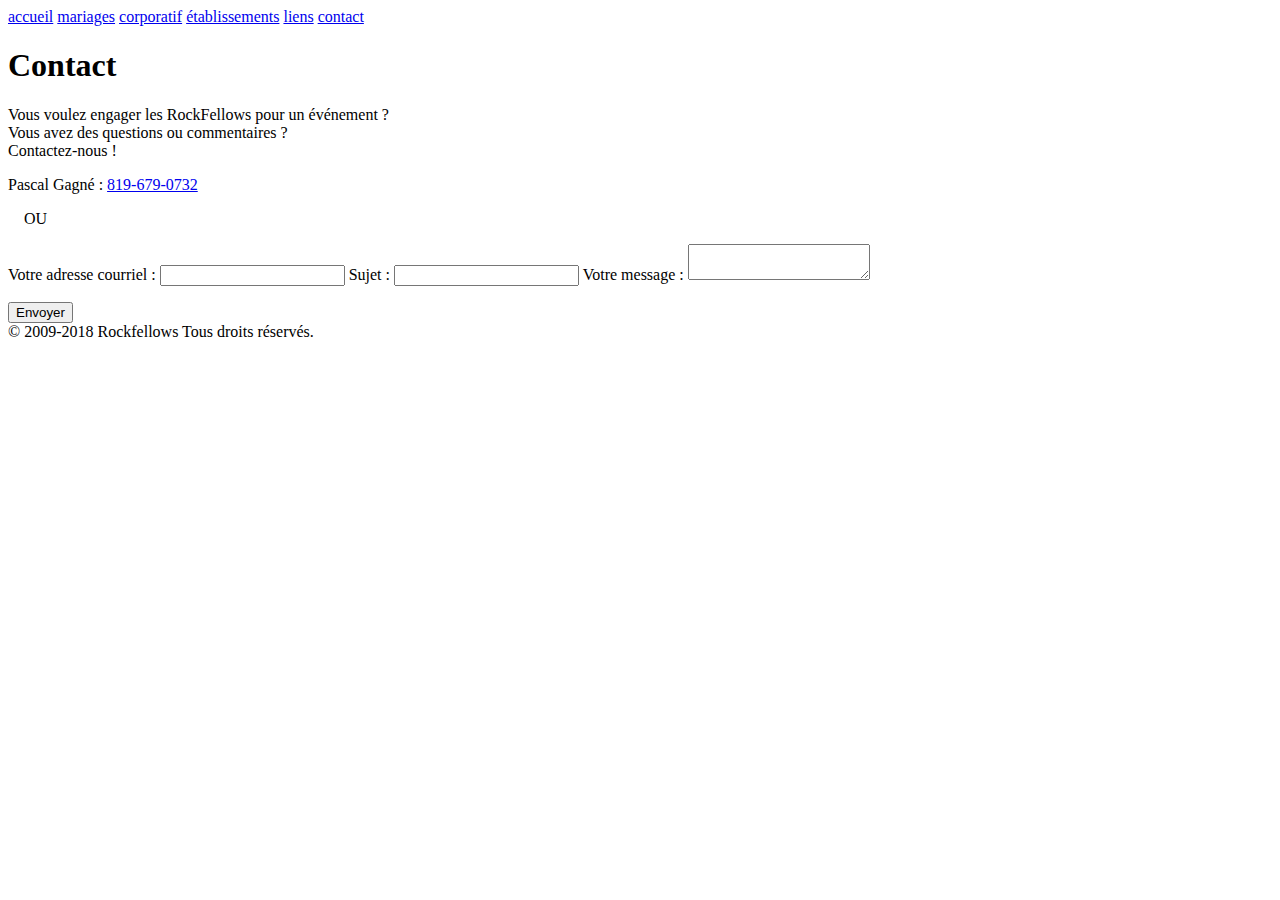
==== contact.htm @ 168a0738 "Site files" ====
<!DOCTYPE HTML PUBLIC "-//W3C//DTD HTML 4.01 Transitional//EN"
"http://www.w3.org/TR/html4/loose.dtd">
<html>
<head>
<meta http-equiv="Content-Type" content="text/html; charset=ISO-8859-1">
<title></title>

<link rel="StyleSheet" href="/themes/rockfellows/style/menu.css" type="text/css">
<style type="text/css">@import url("/themes/rockfellows/style/style.css"); </style>
<script type="text/javascript" src="/includes_axial/axialScript.js"></script><script type="text/javascript" src="/includes_axial/formScript.js"></script><script type="text/javascript" src="includes_axial/ckeditor/ckeditor.js"></script>
<!-- D�but du code HTML pour la fonction "Header" -->
<link rel="stylesheet" href="themes/rockfellows/style/style.css" />
<script type="text/javascript" src="http://ekomobi.com/redirect/detect.js?http://rockfellows.ekomobi.com"></script>
<script type="text/javascript" src="/includes_axial/jquery-1.4.4.min.js"></script>
<script type="text/javascript">

function get_next_pic(which)
{
	var next = (which >= $('#header img').size() ? 1 : which + 1 );
	$('#img' + which).fadeOut('slow', function(){$('#img' + next).fadeIn('slow', function(){ setTimeout("get_next_pic(" + next + ");", 8000); });});
}

$(document).ready(function()
{
	setTimeout("get_next_pic($('#header img').size());", 2000);
});



</script>

<script type="text/javascript">

  var _gaq = _gaq || [];
  _gaq.push(['_setAccount', 'UA-27007202-1']);
  _gaq.push(['_trackPageview']);

  (function() {
    var ga = document.createElement('script'); ga.type = 'text/javascript'; ga.async = true;
    ga.src = ('https:' == document.location.protocol ? 'https://ssl' : 'http://www') + '.google-analytics.com/ga.js';
    var s = document.getElementsByTagName('script')[0]; s.parentNode.insertBefore(ga, s);
  })();


</script>

</head>

<body>

		

		
		<!-- Si on n'est PAS en admin, inscrire le code ici -->

		



<div id="main">
	<div id="topmost" class="centered">
		<!--<a href="#">Connexion</a>&nbsp;|&nbsp;<a href="#">English</a>-->
	</div>
	<div id="header" class="centered">
	<!--
		<img id="img1" src="/themes/rockfellows/images/head1.jpg" />
		<img id="img2" src="/themes/rockfellows/images/head2.jpg" />
		<img id="img3" src="/themes/rockfellows/images/head3.jpg" />
	-->
	</div>
	<div id="navbar" class="centered">
		<a href="index.htm"><span class="nbll"></span>accueil<span class="nblr"></span></a>

		<a href="mariages.htm" class="nbl"><span class="nbll"><span class="nblr">mariages</span></span></a>
		<a href="corporatif.htm" class="nbl"><span class="nbll"><span class="nblr">corporatif</span></span></a>
		<a href="etablissements.htm" class="nbl"><span class="nbll"><span class="nblr">&eacute;tablissements</span></span></a>
		<a href="liens.htm" class="nbl"><span class="nbll"><span class="nblr">liens</span></span></a>
		<a href="contact.htm" class="nbl"><span class="nbll"><span class="nblr">contact</span></span></a>
	</div>
	<div id="middle" class="centered">

		<div id="content">

<!-- fin du code HTML pour la fonction "Header" -->


<h1>
	Contact</h1>
<p>
	Vous voulez engager les RockFellows pour un &eacute;v&eacute;nement ?<br />
	Vous avez des questions ou commentaires ?<br />
	Contactez-nous !</p>
<p>
	Pascal Gagn&eacute; : <a href="tel:819-679-0732">819-679-0732</a></p>
<p>
	&nbsp;&nbsp;&nbsp; OU</p>
<form action="send.php" id="contactform" method="post">
	<p>
		<label for="email">Votre adresse courriel :</label> <input name="email" type="text" /> <label for="email">Sujet :</label> <input name="subject" type="text" /> <label for="email">Votre message :</label> <textarea name="message"></textarea></p>

<input type="submit" value="Envoyer" id="sendbutton">

</form>
 



<!-- D�but du code HTML pour la fonction "Footer" -->




	  
	  <!-- Si on n'est PAS en admin, inscrire le code ici -->

	  


</div>


		<div id="sidebar">

			<div id="sb-center">
				<!--
				<div>
					<h3>Partenaires</h3>
					<ul>
						<li>axialdev</li>
						<li>bar le magog</li>
						<li>organiz</li>
					</ul>
					<p>
						<a href="liens.htm">Afficher tous</a>
					</p>
				</div>
				-->

				<script src="http://widgets.twimg.com/j/2/widget.js"></script>
				<script>
				new TWTR.Widget({
				  version: 2,
				  type: 'profile',
				  rpp: 4,
				  interval: 6000,
				  width: 250,
				  height: 300,
				  theme: {
					shell: {
					  background: '#333333',
					  color: '#c9c9c9'
					},
					tweets: {
					  background: '#000000',
					  color: '#ffffff',
					  links: '#ff0000'
					}
				  },
				  features: {
					scrollbar: false,
					loop: false,
					live: false,
					hashtags: true,
					timestamp: true,
					avatars: false,
					behavior: 'all'
				  }
				}).render().setUser('rockfellows').start();
				</script>

				<script src="http://connect.facebook.net/fr_CA/all.js#xfbml=1"></script><fb:like-box href="http://www.facebook.com/#!/pages/The-Rockfellows/143125616502" width="250" colorscheme="dark" connections="8" stream="false" header="false"></fb:like-box>
			</div>
		</div>





	</div>
</div>

<div id="footer" class="centered">
	&copy; 2009-2018 Rockfellows Tous droits r&eacute;serv&eacute;s.
</div>
<!--
<div id="contactusspacer">&nbsp;</div>
<div id="contactus">Contactez-nous !</div>
-->





<!-- Fin du code HTML pour la fonction "Footer" -->

</body>
</html>
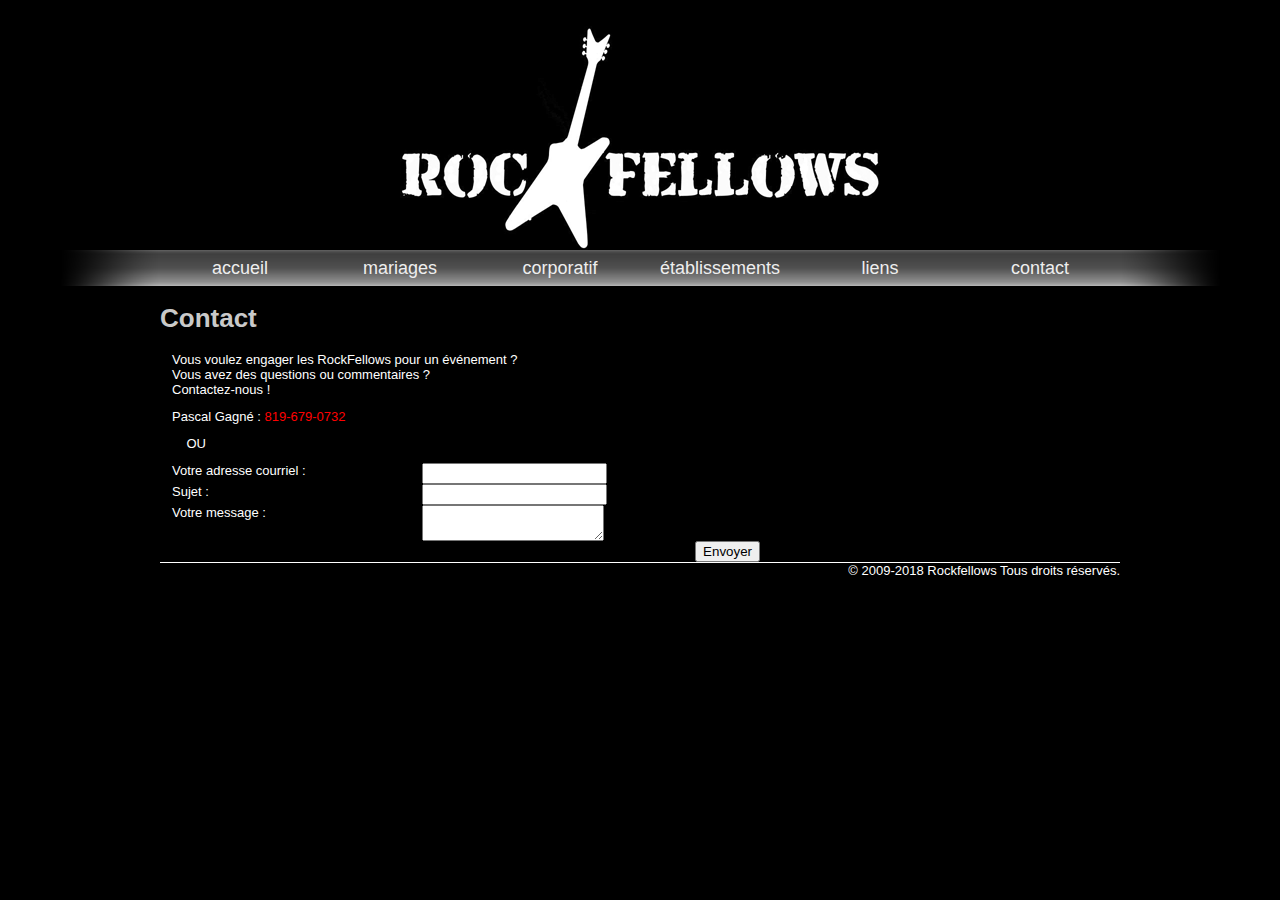
==== commit 392eeb77: "https" ====
--- a/contact.htm
+++ b/contact.htm
@@ -10,7 +10,7 @@
 <script type="text/javascript" src="/includes_axial/axialScript.js"></script><script type="text/javascript" src="/includes_axial/formScript.js"></script><script type="text/javascript" src="includes_axial/ckeditor/ckeditor.js"></script>
 <!-- D�but du code HTML pour la fonction "Header" -->
 <link rel="stylesheet" href="themes/rockfellows/style/style.css" />
-<script type="text/javascript" src="http://ekomobi.com/redirect/detect.js?http://rockfellows.ekomobi.com"></script>
+<script type="text/javascript" src="https://ekomobi.com/redirect/detect.js?https://rockfellows.ekomobi.com"></script>
 <script type="text/javascript" src="/includes_axial/jquery-1.4.4.min.js"></script>
 <script type="text/javascript">
 
@@ -84,23 +84,23 @@
 <!-- fin du code HTML pour la fonction "Header" -->
 
 
-<h1>
-	Contact</h1>
-<p>
-	Vous voulez engager les RockFellows pour un &eacute;v&eacute;nement ?<br />
-	Vous avez des questions ou commentaires ?<br />
-	Contactez-nous !</p>
-<p>
-	Pascal Gagn&eacute; : <a href="tel:819-679-0732">819-679-0732</a></p>
-<p>
-	&nbsp;&nbsp;&nbsp; OU</p>
-<form action="send.php" id="contactform" method="post">
-	<p>
-		<label for="email">Votre adresse courriel :</label> <input name="email" type="text" /> <label for="email">Sujet :</label> <input name="subject" type="text" /> <label for="email">Votre message :</label> <textarea name="message"></textarea></p>
-
-<input type="submit" value="Envoyer" id="sendbutton">
-
-</form>
+<h1>
+	Contact</h1>
+<p>
+	Vous voulez engager les RockFellows pour un &eacute;v&eacute;nement ?<br />
+	Vous avez des questions ou commentaires ?<br />
+	Contactez-nous !</p>
+<p>
+	Pascal Gagn&eacute; : <a href="tel:819-679-0732">819-679-0732</a></p>
+<p>
+	&nbsp;&nbsp;&nbsp; OU</p>
+<form action="send.php" id="contactform" method="post">
+	<p>
+		<label for="email">Votre adresse courriel :</label> <input name="email" type="text" /> <label for="email">Sujet :</label> <input name="subject" type="text" /> <label for="email">Votre message :</label> <textarea name="message"></textarea></p>
+
+<input type="submit" value="Envoyer" id="sendbutton">
+
+</form>
  
 
 
@@ -136,7 +136,7 @@
 				</div>
 				-->
 
-				<script src="http://widgets.twimg.com/j/2/widget.js"></script>
+				<script src="https://widgets.twimg.com/j/2/widget.js"></script>
 				<script>
 				new TWTR.Widget({
 				  version: 2,
@@ -168,7 +168,7 @@
 				}).render().setUser('rockfellows').start();
 				</script>
 
-				<script src="http://connect.facebook.net/fr_CA/all.js#xfbml=1"></script><fb:like-box href="http://www.facebook.com/#!/pages/The-Rockfellows/143125616502" width="250" colorscheme="dark" connections="8" stream="false" header="false"></fb:like-box>
+				<script src="https://connect.facebook.net/fr_CA/all.js#xfbml=1"></script><fb:like-box href="https://www.facebook.com/#!/pages/The-Rockfellows/143125616502" width="250" colorscheme="dark" connections="8" stream="false" header="false"></fb:like-box>
 			</div>
 		</div>
 
--- a/themes/rockfellows/style/menu.css
+++ b/themes/rockfellows/style/menu.css
@@ -0,0 +1,167 @@
+
+
+/*********************
+*  Boite principale  *
+**********************/
+
+/*   Contour de la boite de cat�gories   */
+.categoOutline{}
+
+/*    Texte � l'ext�erieur de la fonction des liens   */
+.MenuGauche{}
+
+
+
+/***************************
+*  cellule des cat�gories  *
+****************************/
+
+/*    1er niveau    */
+
+TD.divSpace{}
+
+/*    liens des categories     */
+
+A.blockCatego:link{font-size:11px; font-family:Arial; color:#434260; text-transform:uppercase; text-decoration:none; font-weight:bold;}
+A.blockCatego:visited{font-size:11px; font-family:Arial; color:#434260; text-transform:uppercase; text-decoration:none;  font-weight:bold;}
+A.blockCatego:hover{font-size:11px; font-family:Arial; color:#434260; text-transform:uppercase; text-decoration:none;  font-weight:bold;}
+A.blockCatego:active{font-size:11px; font-family:Arial; color:#434260; text-transform:uppercase; text-decoration:none;  font-weight:bold;}
+
+/*    lien (ou cellule) inactif(ve)     */
+
+TD.blockCatego{font-size:11px; font-family:Arial; padding-left:15px; color:#434260; text-transform:uppercase; text-decoration:none; height:10px; font-weight:bold;}
+
+
+
+/*    TR    */
+/*    fond des cellules, bon pour des rollover    */
+
+TR.RowBlockCatego{}
+
+TR.RowBlockCategoOver{}
+
+TR.RowBlockCategoUp{}
+
+
+/*    TD    */
+
+TD.RowBlockCatego{}
+
+TD.RowBlockCategoOver{}
+
+
+
+/**********************
+*  cellule des pages  *
+**********************/
+
+/*    2e niveau     */
+
+/*    liens des pages  */
+
+a.ListLinks:link{font-size:10px; font-family:Arial; color:#434260; text-transform:uppercase; text-decoration:none;  line-height:22px; padding-left:15px;}
+a.ListLinks:visited{font-size:10px; font-family:Arial; color:#434260; text-transform:uppercase; text-decoration:none;  line-height:22px;  padding-left:15px;}
+a.ListLinks:hover{font-size:10px; font-family:Arial; color:#1e1d31; text-transform:uppercase; text-decoration:underline;  line-height:22px; padding-left:15px;}
+a.ListLinks:active{font-size:10px; font-family:Arial; color:#1e1d31; text-transform:uppercase; text-decoration:underline; line-height:22px; padding-left:15px;}
+
+/* lien inactif (span)   */
+
+SPAN.ListLinks{font-size:10px; font-family:Arial; color:#1e1d31; text-transform:uppercase; text-decoration:underline; line-height:22px; padding-left:15px;}
+
+TD.PageCell{width:212px;}
+
+/*    Boite des pages     */
+/*    Bordures vont ici    */
+
+.blockSubPage{ border-style:none; border-color:#6c6868; border-width:0px 0px 1px 0px; width:250px;}
+
+/*    fond des cellules, bon pour des rollover    */
+
+TR.RowListLinksUp{height:20px;font-size:10px;}
+
+TR.RowListLinks{height:20px;font-size:10px; }
+
+TR.RowListLinksOver{height:20px;font-size:10px;}
+
+
+
+/***************************
+*  cellules AxialBoutique  *
+****************************/
+
+/*    3e niveau    */
+
+TD.SubBlockCatego{}
+
+TR.SubRowBlockCatego{}
+
+TD.SubRowBlockCatego{}
+
+TR.SubRowBlockCategoUp{}
+
+TD.SubRowBlockCategoUp{}
+
+TR.SubRowBlockCategoOver{}
+
+TD.SubRowBlockCategoOver{}
+
+TR.SubSubRowBlockCatego{}
+
+TD.SubSubRowBlockCatego{}
+
+
+/**************************************
+* liens des pages d'un menu harcod�   *
+***************************************/
+
+a.BoxLink:link{}
+a.BoxLink:visited{}
+a.BoxLink:hover{}
+a.BoxLink:active{}
+
+
+/*******************
+*  Menu D�roulant  *
+*******************/
+
+/* Placer ici les styles TABLE.Drop, TD.DropCatego, a.DropCatego, TD.DropPage, a.DropPage, .bg_deroule */
+TABLE.Drop{background-color:#67737A; width:250px; border-style:solid; border-width:0px 1px 0px 1px; border-color:#B2B6B9; }
+a.DropPage:link{line-height:20px;  display:block;  text-decoration:none; padding:2px 10px;}
+a.DropPage:visited{line-height:20px;  display:block;   text-decoration:none; padding:2px 10px;}
+a.DropPage:hover{ line-height:20px;  display:block; background-color:#404C54; padding:2px 10px; text-decoration:none;}
+a.DropPage:active{ line-height:20px;  display:block;   text-decoration:none; padding:2px 10px;}
+TD.DropPage{  color:#F7921D; line-height:20px; border-style:solid; border-width:0px 0px 1px 0px; border-color:#B2B6B9;   text-decoration:none;  }
+TD.DropCatego{ color:#F7921D; line-height:20px; border-style:solid; border-width:0px 0px 1px 0px; border-color:#B2B6B9;   text-decoration:none; padding:2px 10px; }
+SPAN.DropPage{ line-height:20px;  display:block;   text-decoration:none; padding:2px 10px;}
+
+/********************
+*  Menu Horizontal  *
+********************/
+
+/* Placer ici les styles TABLE.MenuHor, TD.MenuHor, a.MenuHor, a.MenuHorSelected */
+
+.bg_deroule{}
+
+TABLE.MenuHor{}
+
+a.MenuHorCatego:link{}
+a.MenuHorCatego:visited{}
+a.MenuHorCatego:hover{}
+a.MenuHorCatego:active{}
+
+a.MenuHorCategoSelected:link{}
+a.MenuHorCategoSelected:visited{}
+a.MenuHorCategoSelected:hover{}
+a.MenuHorCategoSelected:active{}
+
+a.MenuHor:link{}
+a.MenuHor:visited{}
+a.MenuHor:hover{}
+a.MenuHor:active{}
+
+a.MenuHorSelected:link{}
+a.MenuHorSelected:visited{}
+a.MenuHorSelected:hover{}
+a.MenuHorSelected:active{}
+
+
--- a/themes/rockfellows/style/style.css
+++ b/themes/rockfellows/style/style.css
@@ -0,0 +1,71 @@
+html , body {margin:0px; padding:0px;color:white;background:black;font-family:verdana,geneva,arial,sans-serif;font-size:13px;}
+	a{color:red;text-decoration:none;}
+	a:hover{color:red;text-decoration:underline;}
+	#main{background:transparent url('/themes/rockfellows/images/4navbase6.gif') center 250px no-repeat;}
+	.centered{width:960px;margin:0px auto;}
+	#topmost{text-align:right;background-color:black;height:25px;font-size:14px;line-height:25px;}
+	#header{height:225px;background:black url('/themes/rockfellows/images/logo.gif') center center no-repeat;}
+	#header img{position:absolute;}
+	#header #img1{display:none;}
+	#header #img2{display:none;}
+	#header #img3{display:none;}
+	
+	#navbar{background: url('/themes/rockfellows/images/4navbase5.gif') repeat-x;height:36px;}
+	#navbar a {line-height:36px;display:block;float:left;background: url('/themes/rockfellows/images/4navbase-btn2-c.gif') repeat-x;height:36px;width:160px; text-align:center;font-size:18px;color:#EEE;text-decoration:none;}
+	#navbar span{height:36px;width:4px;}
+	
+	
+	#navbar .nbll {float:left;background: url('/themes/rockfellows/images/4navbase-btn2-l.gif') no-repeat;}
+	#navbar .nblr {float:right;background: url('/themes/rockfellows/images/4navbase-btn2-r.gif') no-repeat;}
+	
+	#navbar .nbl span{display:block;width:100%;}
+	#navbar .nbll {background: url('/themes/rockfellows/images/4navbase-btn2-l.gif') top left no-repeat;}
+	#navbar .nblr {background: url('/themes/rockfellows/images/4navbase-btn2-r.gif') top right no-repeat;}
+	
+	#navbar a:hover {background-image: url('/themes/rockfellows/images/4navbase-btn2-in-c.gif'); }
+	#navbar a:hover .nbll {background-image: url('/themes/rockfellows/images/4navbase-btn2-in-l.gif');}
+	#navbar a:hover .nblr {background-image: url('/themes/rockfellows/images/4navbase-btn2-in-r.gif');}
+	
+	#middle{background-color:black;color:white;background-image:none;}
+	
+	#content{width:600px;float:left;}
+	#content h1 {color:#c9c9c9;}
+	#content p {margin:12px;}
+	
+	#sidebar{width:350px;float:right;}
+	#sb-center{width:250px;margin:0px auto;}
+	#rfcal {margin:12px auto;width:250px;border:1px solid #333;text-align:center;}
+	#rfcal-details{float:right;color:#999;width:150px;display:none;}
+	
+	.fb_iframe_widget{display:block;margin:12px auto;}
+	.twtr-doc{margin:12px auto;}
+	.twtr-ft div a {display:none;}
+	
+	#footer{border-top:1px solid white;clear:both;text-align:right;/*background-image:url('/themes/rockfellows/images/4navbase6.gif');*/}
+	
+	#contactus
+	{
+		position:fixed;
+		width:100%;
+		height:80px;
+		background-color:#111;
+		bottom:0px;
+	}
+	
+	#contactusspacer
+	{
+		width:100%;
+		height:80px;
+		bacground-color:red;
+	}
+	
+	
+	
+	#contactform
+	{
+		width:600px;
+	}
+	
+	#contactform label { float:left; display:block; width:250px;}
+	#contactform input , #contactform textarea { float:left;clear:right;display:block; }
+	#contactform #sendbutton {clear:both;float:right;}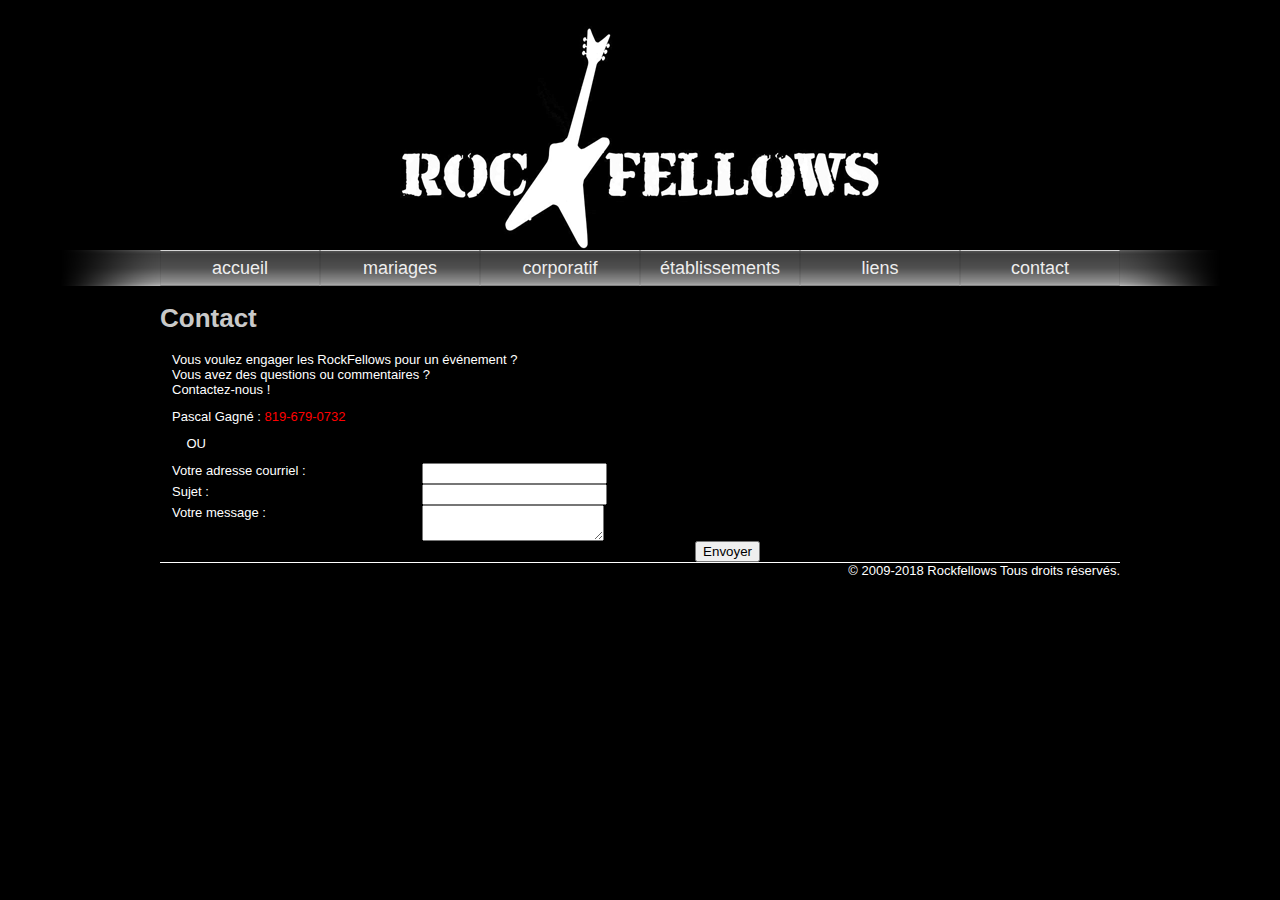
==== commit 8f85de99: "Ekomobi no more" ====
--- a/contact.htm
+++ b/contact.htm
@@ -10,7 +10,6 @@
 <script type="text/javascript" src="/includes_axial/axialScript.js"></script><script type="text/javascript" src="/includes_axial/formScript.js"></script><script type="text/javascript" src="includes_axial/ckeditor/ckeditor.js"></script>
 <!-- D�but du code HTML pour la fonction "Header" -->
 <link rel="stylesheet" href="themes/rockfellows/style/style.css" />
-<script type="text/javascript" src="https://ekomobi.com/redirect/detect.js?https://rockfellows.ekomobi.com"></script>
 <script type="text/javascript" src="/includes_axial/jquery-1.4.4.min.js"></script>
 <script type="text/javascript">
 
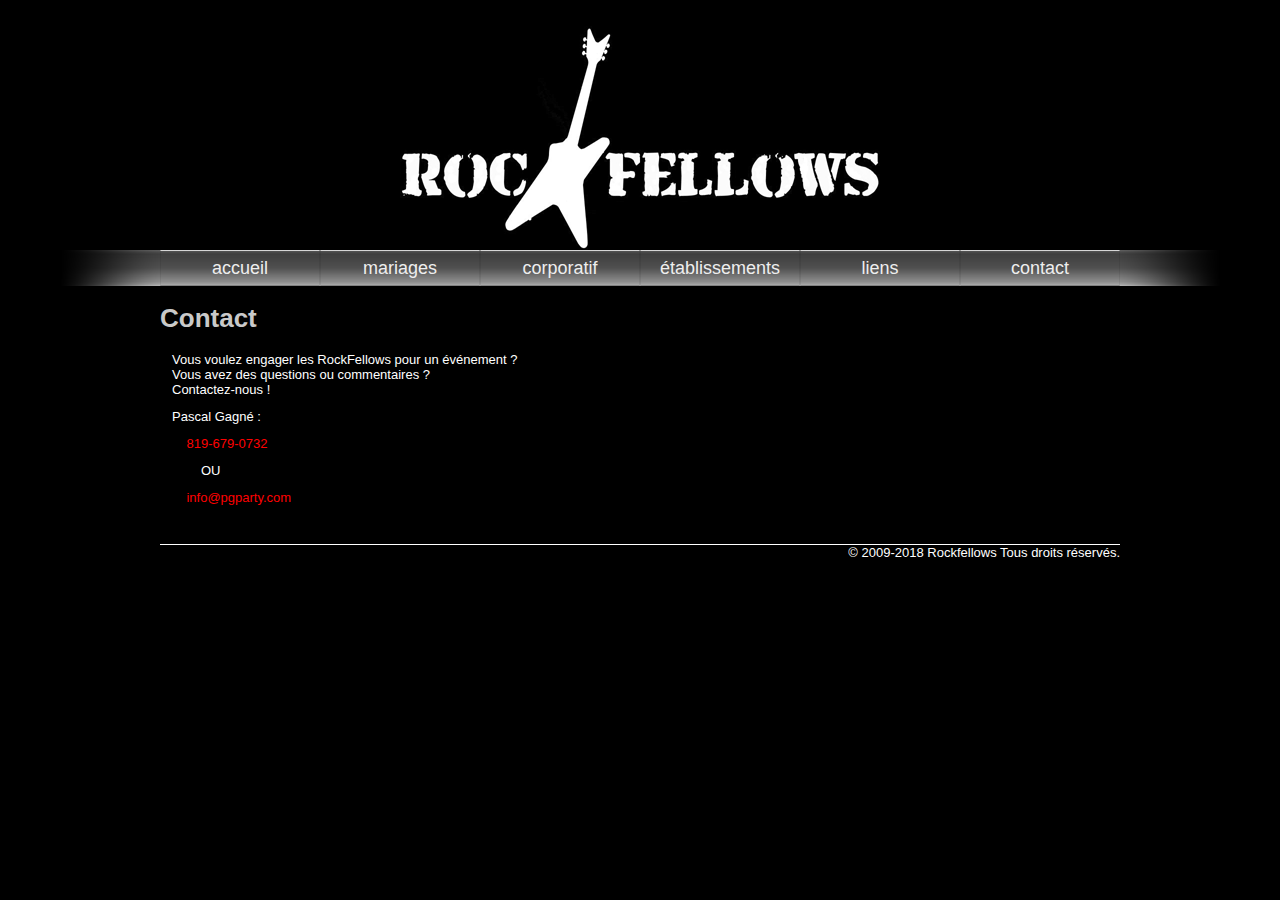
==== commit 73db4221: "contact form no more" ====
--- a/contact.htm
+++ b/contact.htm
@@ -90,18 +90,16 @@
 	Vous avez des questions ou commentaires ?<br />
 	Contactez-nous !</p>
 <p>
-	Pascal Gagn&eacute; : <a href="tel:819-679-0732">819-679-0732</a></p>
+	Pascal Gagn&eacute; :
+</p>
 <p>
-	&nbsp;&nbsp;&nbsp; OU</p>
-<form action="send.php" id="contactform" method="post">
-	<p>
-		<label for="email">Votre adresse courriel :</label> <input name="email" type="text" /> <label for="email">Sujet :</label> <input name="subject" type="text" /> <label for="email">Votre message :</label> <textarea name="message"></textarea></p>
-
-<input type="submit" value="Envoyer" id="sendbutton">
-
-</form>
- 
-
+	&nbsp;&nbsp;&nbsp;&nbsp;<a href="tel:819-679-0732">819-679-0732</a>
+</p><p>
+	&nbsp;&nbsp;&nbsp;&nbsp;&nbsp;&nbsp;&nbsp; OU
+</p><p>
+	&nbsp;&nbsp;&nbsp;&nbsp;<a href="mailto:info@pgparty.com?subject=RockFellows">info@pgparty.com</a>
+</p> 
+<p>&nbsp;</p>
 
 
 <!-- D�but du code HTML pour la fonction "Footer" -->
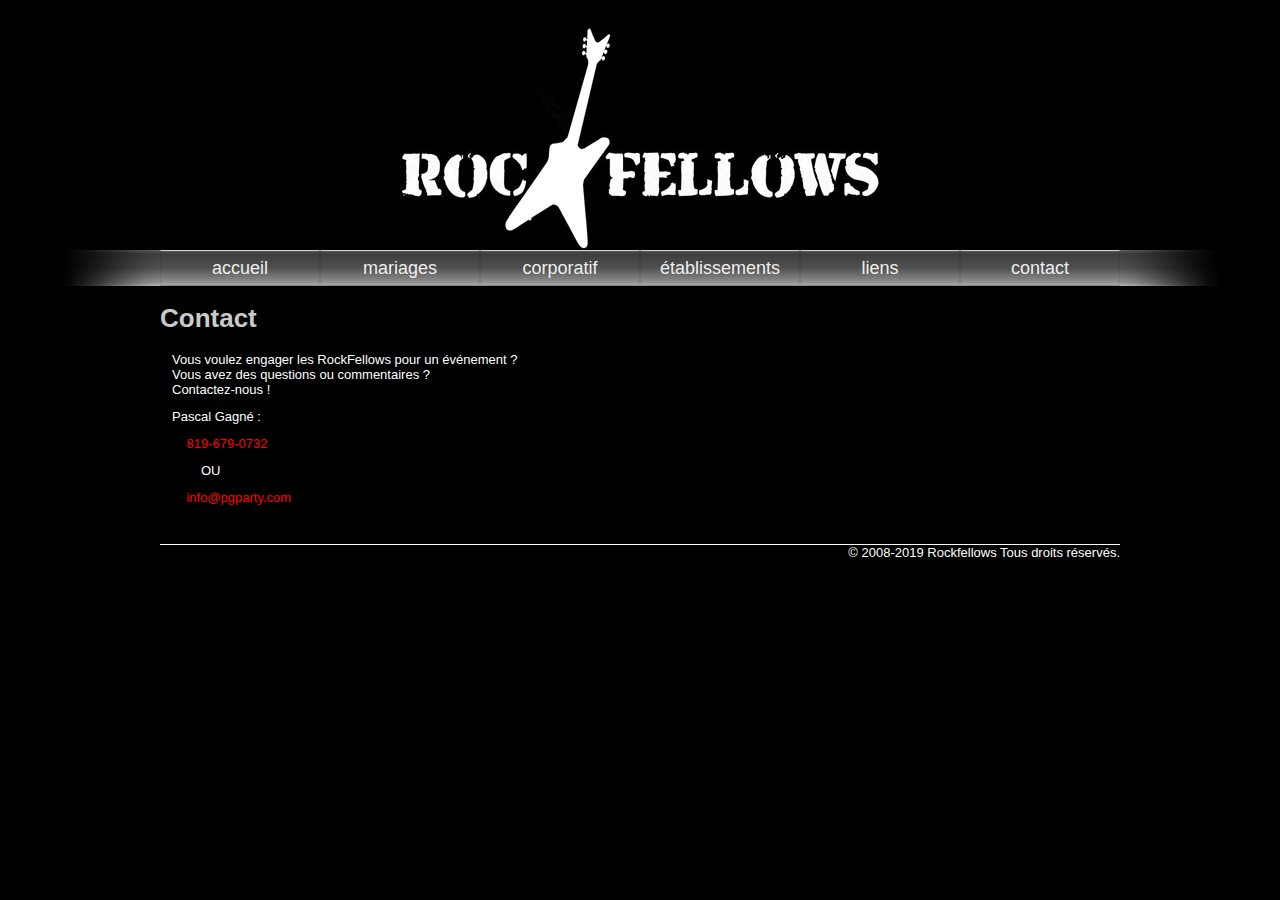
==== commit 2c530636: "Update contact.htm" ====
--- a/contact.htm
+++ b/contact.htm
@@ -8,7 +8,7 @@
 <link rel="StyleSheet" href="/themes/rockfellows/style/menu.css" type="text/css">
 <style type="text/css">@import url("/themes/rockfellows/style/style.css"); </style>
 <script type="text/javascript" src="/includes_axial/axialScript.js"></script><script type="text/javascript" src="/includes_axial/formScript.js"></script><script type="text/javascript" src="includes_axial/ckeditor/ckeditor.js"></script>
-<!-- D�but du code HTML pour la fonction "Header" -->
+<!-- Début du code HTML pour la fonction "Header" -->
 <link rel="stylesheet" href="themes/rockfellows/style/style.css" />
 <script type="text/javascript" src="/includes_axial/jquery-1.4.4.min.js"></script>
 <script type="text/javascript">
@@ -102,7 +102,7 @@
 <p>&nbsp;</p>
 
 
-<!-- D�but du code HTML pour la fonction "Footer" -->
+<!-- Début du code HTML pour la fonction "Footer" -->
 
 
 
@@ -177,7 +177,7 @@
 </div>
 
 <div id="footer" class="centered">
-	&copy; 2009-2018 Rockfellows Tous droits r&eacute;serv&eacute;s.
+	&copy; 2008-2019 Rockfellows Tous droits r&eacute;serv&eacute;s.
 </div>
 <!--
 <div id="contactusspacer">&nbsp;</div>
@@ -191,4 +191,4 @@
 <!-- Fin du code HTML pour la fonction "Footer" -->
 
 </body>
-</html>+</html>
